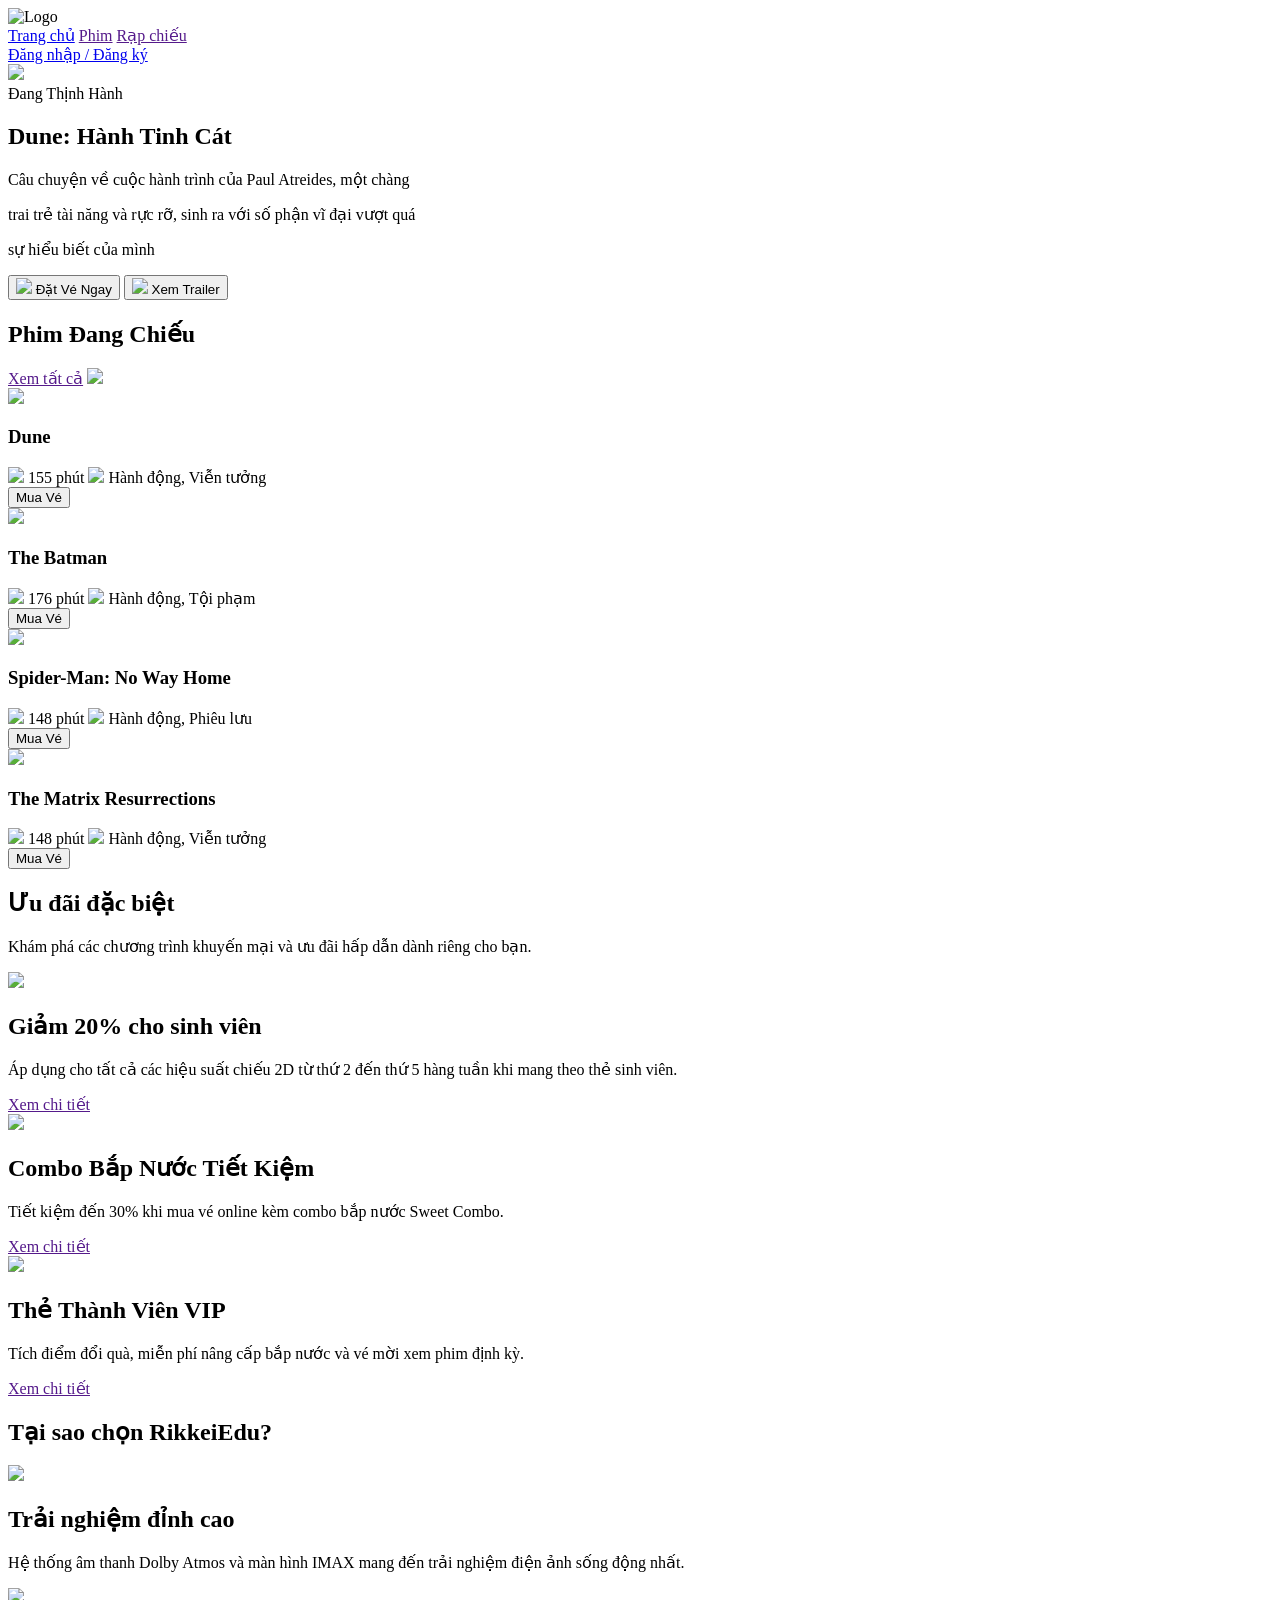
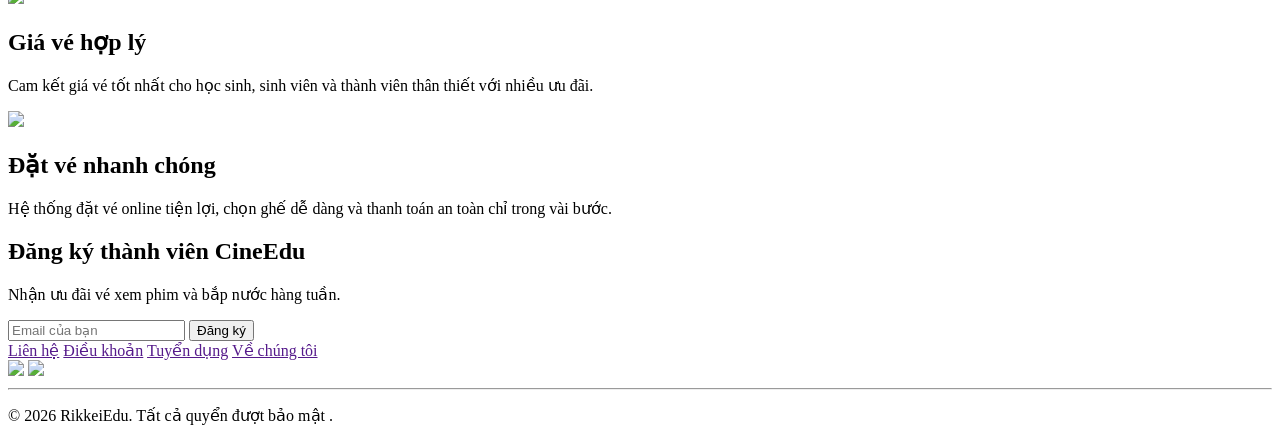
==== pages/index.html @ cc7970fb "task3" ====
<!doctype html>
<html lang="en">
  <head>
    <meta charset="UTF-8" />
    <meta name="viewport" content="width=device-width, initial-scale=1.0" />
    <title>Rikkei Cinema</title>
    <link rel="stylesheet" href="/cinema_management/css/index.css" />
  </head>
  <body>
    <div class="container">
      <header class="header">
        <div class="logo-header">
          <img src="/cinema_management/assets/images/Logo.png" alt="Logo" />
        </div>
        <nav>
          <a href="/cinema_management/pages/index.html">Trang chủ</a>
          <a href="">Phim</a>
          <a href="">Rạp chiếu</a>
        </nav>
        <div>
          <a class="btn-login" href="/cinema_management/pages/login.html"
            >Đăng nhập / Đăng ký</a
          >
        </div>
      </header>

      <section class="main">
        <img
          class="img-page"
          src="/cinema_management/assets/images/backGround-page.png"
        />
        <div class="box-title">
          <div class="sticker">
            <span class="ball-list"></span>
            <span class="content-sticker">Đang Thịnh Hành</span>
          </div>
          <h1 class="h1-title">Dune: Hành Tinh Cát</h1>

          <p class="p-content">
            Câu chuyện về cuộc hành trình của Paul Atreides, một chàng
          </p>
          <p class="p-content">
            trai trẻ tài năng và rực rỡ, sinh ra với số phận vĩ đại vượt quá
          </p>
          <p class="p-content">sự hiểu biết của mình</p>

          <div class="button-title">
            <button class="book-ticket">
              <img
                class="img-ticket"
                src="/cinema_management/assets/icons/book-ticketspage.png"
              />
              <span class="content-ticket">Đặt Vé Ngay</span>
            </button>
            <button class="view-trailer">
              <img
                class="img-trailer"
                src="/cinema_management/assets/icons/view-trailer.png"
              />
              <span class="content-trailer">Xem Trailer</span>
            </button>
          </div>
        </div>
      </section>

      <section class="box-list">
        <div class="header-list">
          <h1 class="title-list">Phim Đang Chiếu</h1>
          <div class="title-rightAll">
            <a href="" class="content-right">Xem tất cả</a>
            <img
              class="img-right"
              src="/cinema_management/assets/icons/list-page.png"
            />
          </div>
        </div>
        <div class="list-item">
          <!-- item-1 -->
          <div class="item">
            <img
              class="img-item"
              src="/cinema_management/assets/images/item-1.png"
            />
            <div class="box-item">
              <h3 class="h3-item">Dune</h3>
              <div class="content-item">
                <img
                  class="img-clock"
                  src="/cinema_management/assets/icons/oclock.png"
                />
                <span class="time-item">155 phút</span>
                <img src="/cinema_management/assets/icons/•.png" />
                <span class="content">Hành động, Viễn tưởng</span>
              </div>
              <button class="buy-tickets">Mua Vé</button>
            </div>
          </div>
          <!-- item-2 -->
          <div class="item">
            <img
              class="img-item"
              src="/cinema_management/assets/images/item-2.png"
            />
            <div class="box-item">
              <h3 class="h3-item">The Batman</h3>
              <div class="content-item">
                <img
                  class="img-clock"
                  src="/cinema_management/assets/icons/oclock.png"
                />
                <span class="time-item">176 phút</span>
                <img src="/cinema_management/assets/icons/•.png" />
                <span class="content">Hành động, Tội phạm</span>
              </div>
              <button class="buy-tickets">Mua Vé</button>
            </div>
          </div>
          <!-- item-3 -->
          <div class="item">
            <img
              class="img-item"
              src="/cinema_management/assets/images/item-3.png"
            />
            <div class="box-item">
              <h3 class="h3-item">Spider-Man: No Way Home</h3>
              <div class="content-item">
                <img
                  class="img-clock"
                  src="/cinema_management/assets/icons/oclock.png"
                />
                <span class="time-item">148 phút</span>
                <img src="/cinema_management/assets/icons/•.png" />
                <span class="content">Hành động, Phiêu lưu</span>
              </div>
              <button class="buy-tickets">Mua Vé</button>
            </div>
          </div>
          <!-- item-4 -->
          <div class="item">
            <img
              class="img-item"
              src="/cinema_management/assets/images/item-4.png"
            />
            <div class="box-item">
              <h3 class="h3-item">The Matrix Resurrections</h3>
              <div class="content-item">
                <img
                  class="img-clock"
                  src="/cinema_management/assets/icons/oclock.png"
                />
                <span class="time-item">148 phút</span>
                <img src="/cinema_management/assets/icons/•.png" />
                <span class="content">Hành động, Viễn tưởng</span>
              </div>
              <button class="buy-tickets">Mua Vé</button>
            </div>
          </div>
        </div>
      </section>

      <section class="container-list">
        <h1 class="h1-title-prm">Ưu đãi đặc biệt</h1>
        <p class="p-content-list">
          Khám phá các chương trình khuyến mại và ưu đãi hấp dẫn dành riêng cho
          bạn.
        </p>
        <div class="box-promotion">
          <div class="promotion">
            <img
              class="img-prm"
              src="/cinema_management/assets/icons/icon-tot-nghiep.png"
            />
            <h2 class="h2-prm">Giảm 20% cho sinh viên</h2>
            <p class="p-prm">
              Áp dụng cho tất cả các hiệu suất chiếu 2D từ thứ 2 đến thứ 5 hàng
              tuần khi mang theo thẻ sinh viên.
            </p>
            <a href="" class="a-prm">Xem chi tiết</a>
          </div>
          <div class="promotion">
            <img
              class="img-prm"
              src="/cinema_management/assets/icons/2-prm.png"
            />
            <h2 class="h2-prm">Combo Bắp Nước Tiết Kiệm</h2>
            <p class="p-prm">
              Tiết kiệm đến 30% khi mua vé online kèm combo bắp nước Sweet
              Combo.
            </p>
            <a href="" class="a-prm">Xem chi tiết</a>
          </div>
          <div class="promotion">
            <img
              class="img-prm"
              src="/cinema_management/assets/icons/3-prm.png"
            />
            <h2 class="h2-prm">Thẻ Thành Viên VIP</h2>
            <p class="p-prm">
              Tích điểm đổi quà, miễn phí nâng cấp bắp nước và vé mời xem phim
              định kỳ.
            </p>
            <a href="" class="a-prm">Xem chi tiết</a>
          </div>
        </div>
      </section>

      <section class="container-why">
        <h1 class="h1-title-why">Tại sao chọn RikkeiEdu?</h1>
        <div class="box-why">
          <div class="item-why">
            <img
              class="img-w"
              src="/cinema_management/assets/icons/Icon -w-1.png"
            />
            <h2 class="h2-w">Trải nghiệm đỉnh cao</h2>
            <p class="p-why">
              Hệ thống âm thanh Dolby Atmos và màn hình IMAX mang đến trải
              nghiệm điện ảnh sống động nhất.
            </p>
          </div>
          <div class="item-why">
            <img
              class="img-w"
              src="/cinema_management/assets/icons/Icon -w-2.png"
            />
            <h2 class="h2-w">Giá vé hợp lý</h2>
            <p class="p-why">
              Cam kết giá vé tốt nhất cho học sinh, sinh viên và thành viên thân
              thiết với nhiều ưu đãi.
            </p>
          </div>
          <div class="item-why">
            <img
              class="img-w"
              src="/cinema_management/assets/icons/Icon -w-3.png"
            />
            <h2 class="h2-w">Đặt vé nhanh chóng</h2>
            <p class="p-why">
              Hệ thống đặt vé online tiện lợi, chọn ghế dễ dàng và thanh toán an
              toàn chỉ trong vài bước.
            </p>
          </div>
        </div>
      </section>

      <section class="container-register">
        <div class="box-register">
          <div class="register-left">
            <h2 class="register-title">Đăng ký thành viên CineEdu</h2>
            <p class="register-content">
              Nhận ưu đãi vé xem phim và bắp nước hàng tuần.
            </p>
          </div>
          <div class="register-form">
            <input class="email" type="text" placeholder="Email của bạn" />
            <button class="btn-register">Đăng ký</button>
          </div>
        </div>
      </section>

      <section class="container-footer">
        <div class="box-footer">
          <div class="link-list">
            <a class="contact-link" href="">Liên hệ</a>
            <a class="contact-link" href="">Điều khoản</a>
            <a class="contact-link" href="">Tuyển dụng</a>
            <a class="contact-link" href="">Về chúng tôi</a>
          </div>
          <div class="logo-app">
            <a><img src="/cinema_management/assets/icons/Link-fb.png" /></a>
            <a><img src="/cinema_management/assets/icons/Link-ins.png" /></a>
          </div>
        </div>
        <hr class="hr" />
        <p class="p-foot">&#169; 2026 RikkeiEdu. Tất cả quyển đượt bảo mật .</p>
      </section>
    </div>

    <script src="/js/index.js"></script>
  </body>
</html>
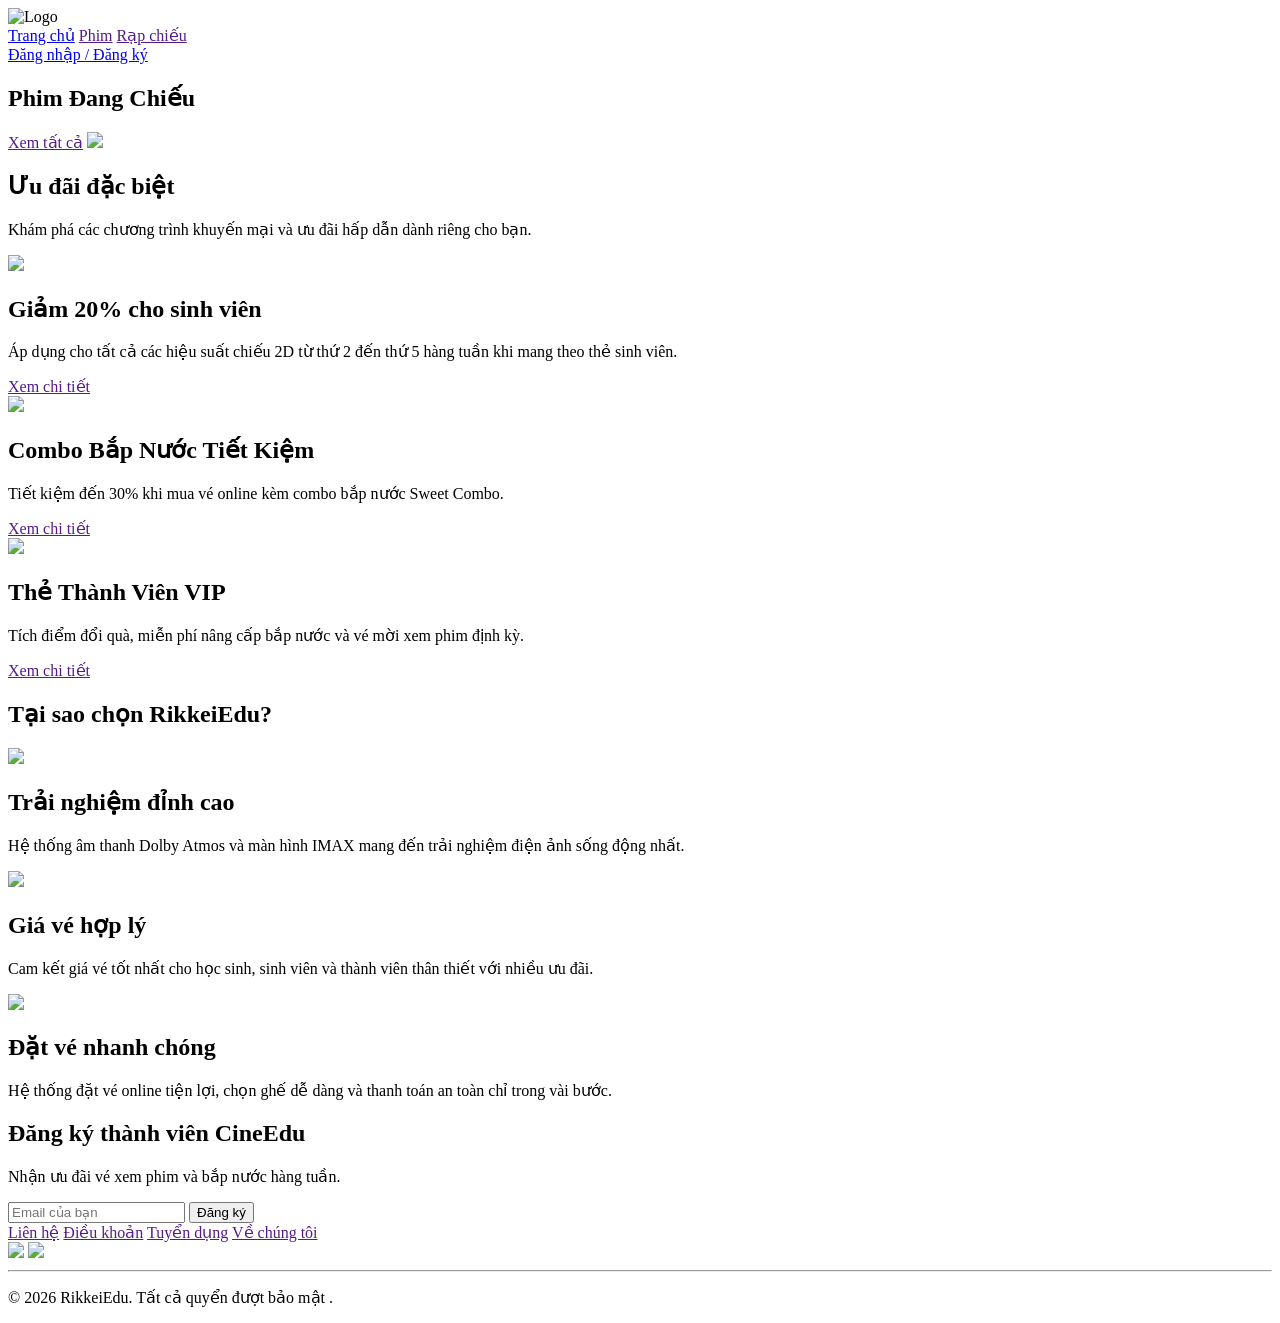
==== commit 9c3b6657: "task4" ====
--- a/pages/index.html
+++ b/pages/index.html
@@ -24,44 +24,7 @@
         </div>
       </header>
 
-      <section class="main">
-        <img
-          class="img-page"
-          src="/cinema_management/assets/images/backGround-page.png"
-        />
-        <div class="box-title">
-          <div class="sticker">
-            <span class="ball-list"></span>
-            <span class="content-sticker">Đang Thịnh Hành</span>
-          </div>
-          <h1 class="h1-title">Dune: Hành Tinh Cát</h1>
-
-          <p class="p-content">
-            Câu chuyện về cuộc hành trình của Paul Atreides, một chàng
-          </p>
-          <p class="p-content">
-            trai trẻ tài năng và rực rỡ, sinh ra với số phận vĩ đại vượt quá
-          </p>
-          <p class="p-content">sự hiểu biết của mình</p>
-
-          <div class="button-title">
-            <button class="book-ticket">
-              <img
-                class="img-ticket"
-                src="/cinema_management/assets/icons/book-ticketspage.png"
-              />
-              <span class="content-ticket">Đặt Vé Ngay</span>
-            </button>
-            <button class="view-trailer">
-              <img
-                class="img-trailer"
-                src="/cinema_management/assets/icons/view-trailer.png"
-              />
-              <span class="content-trailer">Xem Trailer</span>
-            </button>
-          </div>
-        </div>
-      </section>
+      <section class="main"></section>
 
       <section class="box-list">
         <div class="header-list">
@@ -76,85 +39,7 @@
         </div>
         <div class="list-item">
           <!-- item-1 -->
-          <div class="item">
-            <img
-              class="img-item"
-              src="/cinema_management/assets/images/item-1.png"
-            />
-            <div class="box-item">
-              <h3 class="h3-item">Dune</h3>
-              <div class="content-item">
-                <img
-                  class="img-clock"
-                  src="/cinema_management/assets/icons/oclock.png"
-                />
-                <span class="time-item">155 phút</span>
-                <img src="/cinema_management/assets/icons/•.png" />
-                <span class="content">Hành động, Viễn tưởng</span>
-              </div>
-              <button class="buy-tickets">Mua Vé</button>
-            </div>
-          </div>
-          <!-- item-2 -->
-          <div class="item">
-            <img
-              class="img-item"
-              src="/cinema_management/assets/images/item-2.png"
-            />
-            <div class="box-item">
-              <h3 class="h3-item">The Batman</h3>
-              <div class="content-item">
-                <img
-                  class="img-clock"
-                  src="/cinema_management/assets/icons/oclock.png"
-                />
-                <span class="time-item">176 phút</span>
-                <img src="/cinema_management/assets/icons/•.png" />
-                <span class="content">Hành động, Tội phạm</span>
-              </div>
-              <button class="buy-tickets">Mua Vé</button>
-            </div>
-          </div>
-          <!-- item-3 -->
-          <div class="item">
-            <img
-              class="img-item"
-              src="/cinema_management/assets/images/item-3.png"
-            />
-            <div class="box-item">
-              <h3 class="h3-item">Spider-Man: No Way Home</h3>
-              <div class="content-item">
-                <img
-                  class="img-clock"
-                  src="/cinema_management/assets/icons/oclock.png"
-                />
-                <span class="time-item">148 phút</span>
-                <img src="/cinema_management/assets/icons/•.png" />
-                <span class="content">Hành động, Phiêu lưu</span>
-              </div>
-              <button class="buy-tickets">Mua Vé</button>
-            </div>
-          </div>
-          <!-- item-4 -->
-          <div class="item">
-            <img
-              class="img-item"
-              src="/cinema_management/assets/images/item-4.png"
-            />
-            <div class="box-item">
-              <h3 class="h3-item">The Matrix Resurrections</h3>
-              <div class="content-item">
-                <img
-                  class="img-clock"
-                  src="/cinema_management/assets/icons/oclock.png"
-                />
-                <span class="time-item">148 phút</span>
-                <img src="/cinema_management/assets/icons/•.png" />
-                <span class="content">Hành động, Viễn tưởng</span>
-              </div>
-              <button class="buy-tickets">Mua Vé</button>
-            </div>
-          </div>
+          
         </div>
       </section>
 
@@ -276,6 +161,7 @@
       </section>
     </div>
 
-    <script src="/js/index.js"></script>
+    <script src="/cinema_management/js/common.js"></script>
+    <script src="/cinema_management/js/index.js"></script>
   </body>
 </html>
